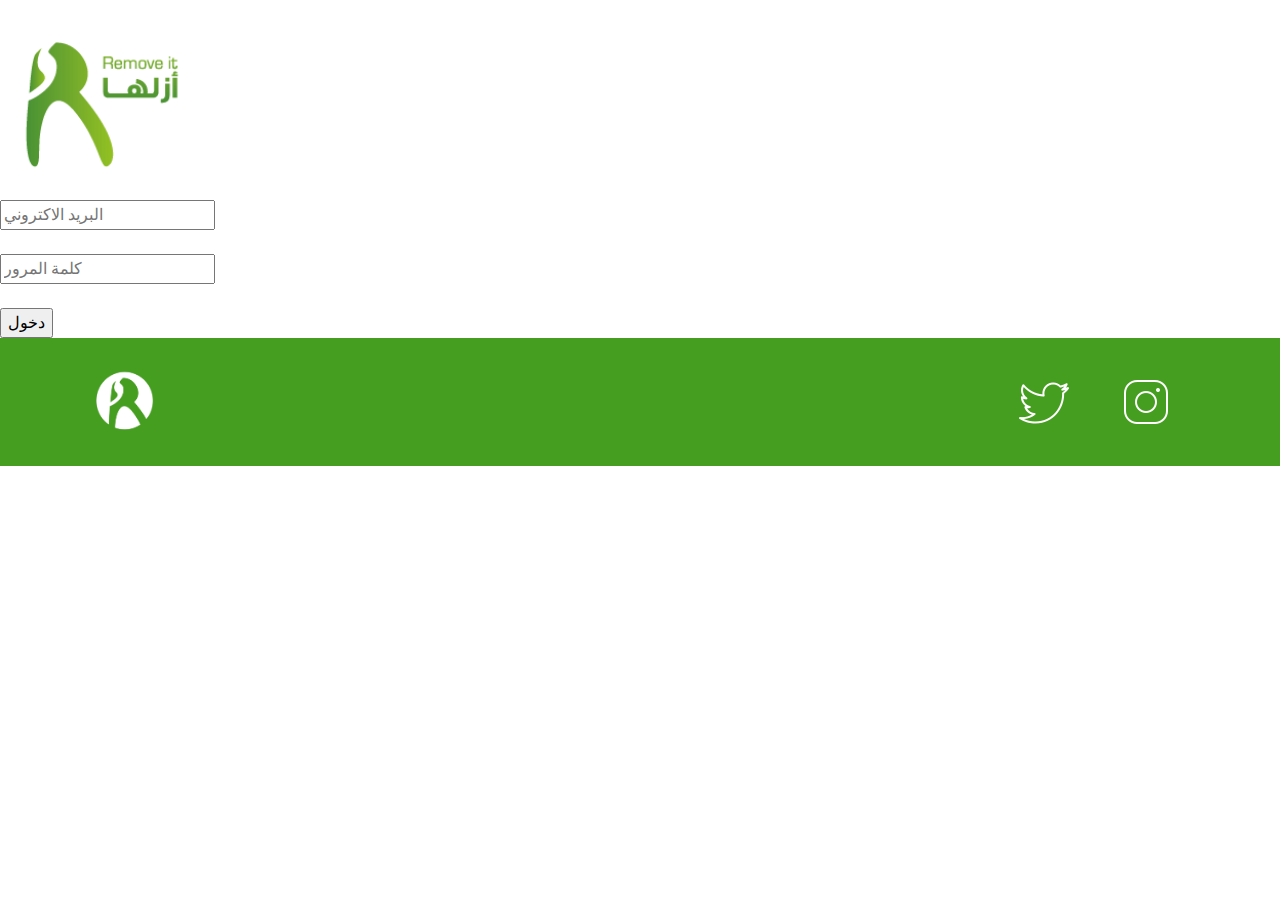
==== second.html @ 1a12b08b "add second.html" ====
<!DOCTYPE html>
<html>
<head>
	<title>sacond remove it</title>

<link rel="stylesheet" href="https://stackpath.bootstrapcdn.com/bootstrap/4.3.1/css/bootstrap.min.css" integrity="sha384-ggOyR0iXCbMQv3Xipma34MD+dH/1fQ784/j6cY/iJTQUOhcWr7x9JvoRxT2MZw1T" crossorigin="anonymous">
 <link rel="icon"  href="img/logo-out.png">
 <link rel="stylesheet" type="text/css" href="style.css">
 <link href="https://fonts.googleapis.com/css?family=Cairo" rel="stylesheet">
</head>


<body class="body-background">

    <div class="simple-form">
        <form id="regestration">
        	<img src="img/logo-1.png" width="200" height="200" style="position: center;"><br>

            <input type="email" name="email" id="inputs" placeholder="البريد الاكتروني"> <br><br>
            <input type="password" name="password" id="inputs" placeholder="كلمة المرور"> <br><br>
            <input type="submit" value="دخول" id="but">

        </form>
    </div>

  
<!-- Footer -->
<footer class="page-footer font-small">

    <div style="background-color: #469E21;">
      <div class="container">

        <!-- Grid row-->
        <div class="row py-4 d-flex align-items-center">

          <!-- Grid column -->
          <div class="col-md-6 col-lg-5 text-center text-md-left mb-4 mb-md-0">
            <img src="img/logo-white.png" width="80" height="80">
          </div>
          <!-- Grid column -->

          <!-- Grid column -->
          <div class="col-md-6 col-lg-7 text-center text-md-right">

            <!-- Facebook -->
            <a class="fb-ic">
              <i class="fab fa-facebook-f white-text mr-4"> <a href="#"> <img src="img/twitter-2.png"></a></i>
            </a>
            <!-- Twitter -->
            <a class="tw-ic">
              <i class="fab fa-facebook-f white-text mr-4"> <a href="#"> <img src="img/instagram-2.png"></a></i>
            </a>
           

          </div>
          <!-- Grid column -->

        </div>
        <!-- Grid row-->

      </div>
    </div>
<!-- Footer -->



  <script src="https://code.jquery.com/jquery-3.3.1.slim.min.js" integrity="sha384-q8i/X+965DzO0rT7abK41JStQIAqVgRVzpbzo5smXKp4YfRvH+8abtTE1Pi6jizo" crossorigin="anonymous"></script>
<script src="https://cdnjs.cloudflare.com/ajax/libs/popper.js/1.14.7/umd/popper.min.js" integrity="sha384-UO2eT0CpHqdSJQ6hJty5KVphtPhzWj9WO1clHTMGa3JDZwrnQq4sF86dIHNDz0W1" crossorigin="anonymous"></script>
<script src="https://stackpath.bootstrapcdn.com/bootstrap/4.3.1/js/bootstrap.min.js" integrity="sha384-JjSmVgyd0p3pXB1rRibZUAYoIIy6OrQ6VrjIEaFf/nJGzIxFDsf4x0xIM+B07jRM" crossorigin="anonymous"></script>
</body>

</html>
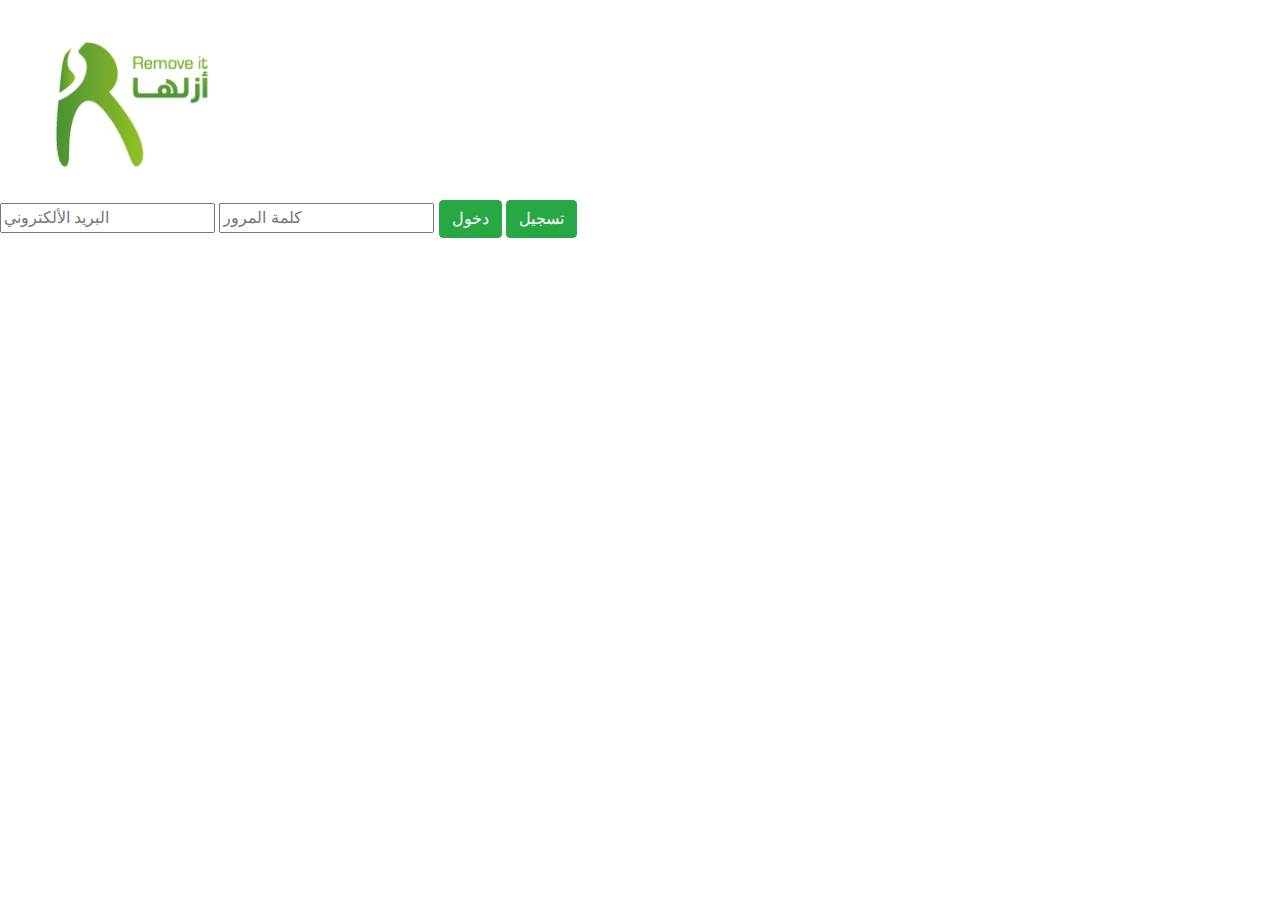
==== commit ad0cd79b: "modify-1 in second.html" ====
--- a/second.html
+++ b/second.html
@@ -1,7 +1,7 @@
 <!DOCTYPE html>
 <html>
 <head>
-	<title>sacond remove it</title>
+  <title>sacond remove it</title>
 
 <link rel="stylesheet" href="https://stackpath.bootstrapcdn.com/bootstrap/4.3.1/css/bootstrap.min.css" integrity="sha384-ggOyR0iXCbMQv3Xipma34MD+dH/1fQ784/j6cY/iJTQUOhcWr7x9JvoRxT2MZw1T" crossorigin="anonymous">
  <link rel="icon"  href="img/logo-out.png">
@@ -10,57 +10,56 @@
 </head>
 
 
-<body class="body-background">
+<body id="body-back">
 
-    <div class="simple-form">
-        <form id="regestration">
-        	<img src="img/logo-1.png" width="200" height="200" style="position: center;"><br>
+<div class="login">
+  <div class="form-squre">
+    <img src="img/logo-1.png" width="200" height="200" style="margin-left: 30px;">
+    <form method="post" >
+       
+      <input type="text" name="u" placeholder="البريد الألكتروني" required="required" />
+        <input type="password" name="p" placeholder="كلمة المرور" required="required" />
+        <button type="submit" class="btn  btn-stat-1 btn btn-success "  >دخول</button>
+        <button type="submit" class="btn  btn-stat-1 btn btn-success ">تسجيل</button>
+    </form>
+</div>
 
-            <input type="email" name="email" id="inputs" placeholder="البريد الاكتروني"> <br><br>
-            <input type="password" name="password" id="inputs" placeholder="كلمة المرور"> <br><br>
-            <input type="submit" value="دخول" id="but">
-
-        </form>
-    </div>
-
-  
-<!-- Footer -->
+</div>
+<!-- 
 <footer class="page-footer font-small">
 
     <div style="background-color: #469E21;">
       <div class="container">
 
-        <!-- Grid row-->
+      
         <div class="row py-4 d-flex align-items-center">
 
-          <!-- Grid column -->
           <div class="col-md-6 col-lg-5 text-center text-md-left mb-4 mb-md-0">
             <img src="img/logo-white.png" width="80" height="80">
           </div>
-          <!-- Grid column -->
-
-          <!-- Grid column -->
+          
           <div class="col-md-6 col-lg-7 text-center text-md-right">
 
-            <!-- Facebook -->
+      
             <a class="fb-ic">
               <i class="fab fa-facebook-f white-text mr-4"> <a href="#"> <img src="img/twitter-2.png"></a></i>
             </a>
-            <!-- Twitter -->
+
             <a class="tw-ic">
               <i class="fab fa-facebook-f white-text mr-4"> <a href="#"> <img src="img/instagram-2.png"></a></i>
             </a>
            
 
           </div>
-          <!-- Grid column -->
+     
 
         </div>
-        <!-- Grid row-->
+     
 
       </div>
     </div>
-<!-- Footer -->
+  </footer>
+ -->
 
 
 
--- a/style.css
+++ b/style.css
@@ -0,0 +1,121 @@
+/*--!.body-background{
+ background-image: url("img/background-1.png");
+ background-color: #cccccc;
+  background-position: center; 
+  background-repeat: no-repeat;
+  background-size: cover;
+  height: 100%;
+} --*/
+
+.direction{
+	direction: rtl;
+}
+
+.coloe-footron{
+	background: #469E21
+}
+header.masthead {
+  text-align: center;
+  color: #469E21;
+ background-image:url(img/removeit-1.png);
+  background-repeat: no-repeat;
+  background-attachment: scroll;
+  background-position: center;
+  background-size: cover;
+
+}
+
+header.masthead .intro-text {
+  padding-top: 150px;
+  padding-bottom: 100px;
+}
+
+header.masthead .intro-text .intro-lead-in {
+  font-size: 22px;
+  font-style: italic;
+  line-height: 22px;
+  margin-bottom: 25px;
+   font-family: 'Cairo', sans-serif;
+}
+
+header.masthead .intro-text .intro-heading {
+  font-size: 50px;
+  font-weight: 700;
+  line-height: 50px;
+  margin-bottom: 25px;
+  font-family: 'Cairo', sans-serif;
+}
+
+@media (min-width: 768px) {
+  header.masthead .intro-text {
+    padding-top: 300px;
+    padding-bottom: 1px;
+  }
+  header.masthead .intro-text .intro-lead-in {
+    font-size: 40px;
+    font-style: italic;
+    line-height: 40px;
+    margin-bottom: 25px;
+    font-family: 'Cairo', sans-serif;
+  }
+  header.masthead .intro-text .intro-heading {
+    font-size: 75px;
+    font-weight: 700;
+    line-height: 75px;
+    margin-bottom: 50px;
+     font-family: 'Cairo', sans-serif;
+  }
+}
+
+.size-button{
+
+    width: 300px !important;  
+    margin: 70px;
+}
+.h4-center{
+	text-align: center;	
+}
+
+
+
+.body-background{
+	background-image: url("img/background-1.png");
+	background-repeat: no-repeat;
+	background-size: 100% 700px;
+}
+
+.simple-form{
+	text-align: center;
+	margin: 100px 400px;
+}
+
+#regestration{
+	width: 100%;
+	background-color:#ffff;
+	background:rgba(255,255,255, 0.3);
+
+	padding: 20px 0px;
+}
+
+#inputs{
+    text-align: right;
+	width: 300px;
+	padding: 10px;
+	border-radius:8px;
+	 font-family: 'Cairo', sans-serif;
+}
+
+#but{
+	width: 100px;
+	padding: 10px;
+	border-radius: 8px;
+	background-color:#469E21;
+	 font-family: 'Cairo', sans-serif;
+	 color: #ffff
+	
+
+}
+
+
+
+
